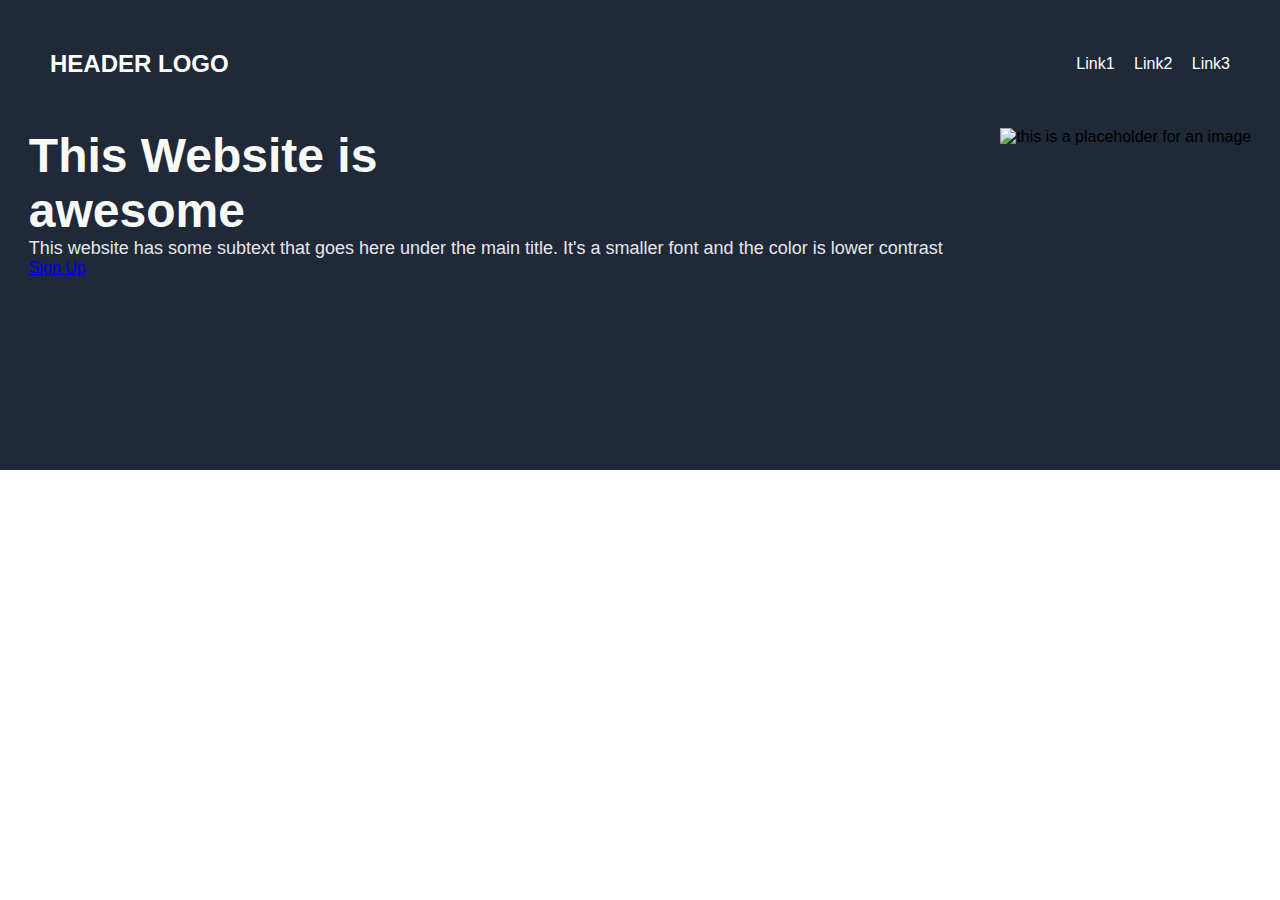
==== index.html @ 214df4fd "added few changes is the name of the files to deploy on github live server and aligned nav bar corre" ====
<!DOCTYPE html>
<html lang="en">
<head>
    <meta charset="UTF-8">
    <meta name="viewport" content="width=device-width, initial-scale=1.0">
    <link rel="stylesheet" href="style.css">
    <title>Document</title>
</head>
<body>
 <div class="main">
    <div class="container1">
        <ul class="navbar">
            <li><a href="" class="headlogo"><h2>HEADER LOGO</h2></a></li>
            <li class="right">
                <a href="#" class="links">Link1</a>
                <a href="#" class="links">Link2</a>
                <a href="#" class="links">Link3</a>
            </li>
        </ul>
        <!-- hero content -->
    <div class="hero-content">
        <div class="left-content">
            <h2 class="hero-main-text">This Website is </h2>
            <h2 class="hero-main-text"> awesome </h2>
            <p class="hero-subtext">This website has some subtext that goes here under the main title.
                It's a smaller font and the color is lower contrast
            </p>
            <a href="#" class="hero-btn">Sign Up</a>
        </div>
            <div class="rightcontent">
            <img
              src="#"
              alt="this is a placeholder for an image"
              class="err-img"
            />
           </div>
        </div>
    </div>








    </div>
    
</div>
</body>
</html>
---- style.css ----
:root {
    --var1: 250px;
    font-family: 'Poppins', sans-serif;
    font-family: 'Roboto', sans-serif;
}

*{
   margin: 0;
   padding: 0;
   box-sizing: border-box;
}
.container1 {
    
    height: 470px;
    background-color: #1F2937;
}

.navbar {
    
    list-style: none;
    display: flex;
    justify-content: space-between;
    /* The justify-content: space-between;
    property in CSS is used within a flex container to distribute space between and 
    around flex items along the main axis. When applied to a flex container it places space 
    between the items, pushing them as far apart as possible while still staying
    within the container.
    */
     align-items: center;
     padding: 50px;
}

.headlogo {
    text-decoration: none;
    color:white;
}

.links {
    text-decoration: none;
    color:white;
    margin-left: 15px;
}
 .hero-content{
     display: flex;
     justify-content: space-around;

 }
.right {
    margin-left: auto;
}

.hero-main-text{
    font-size: 48px;
    font-weight: 900;
    color: #f9faf8;
    margin-bottom: 0;
    
    
}
.hero-subtext{
    font-size: 18px;
    color: #e5e7eb;
    margin-top: 0;

}
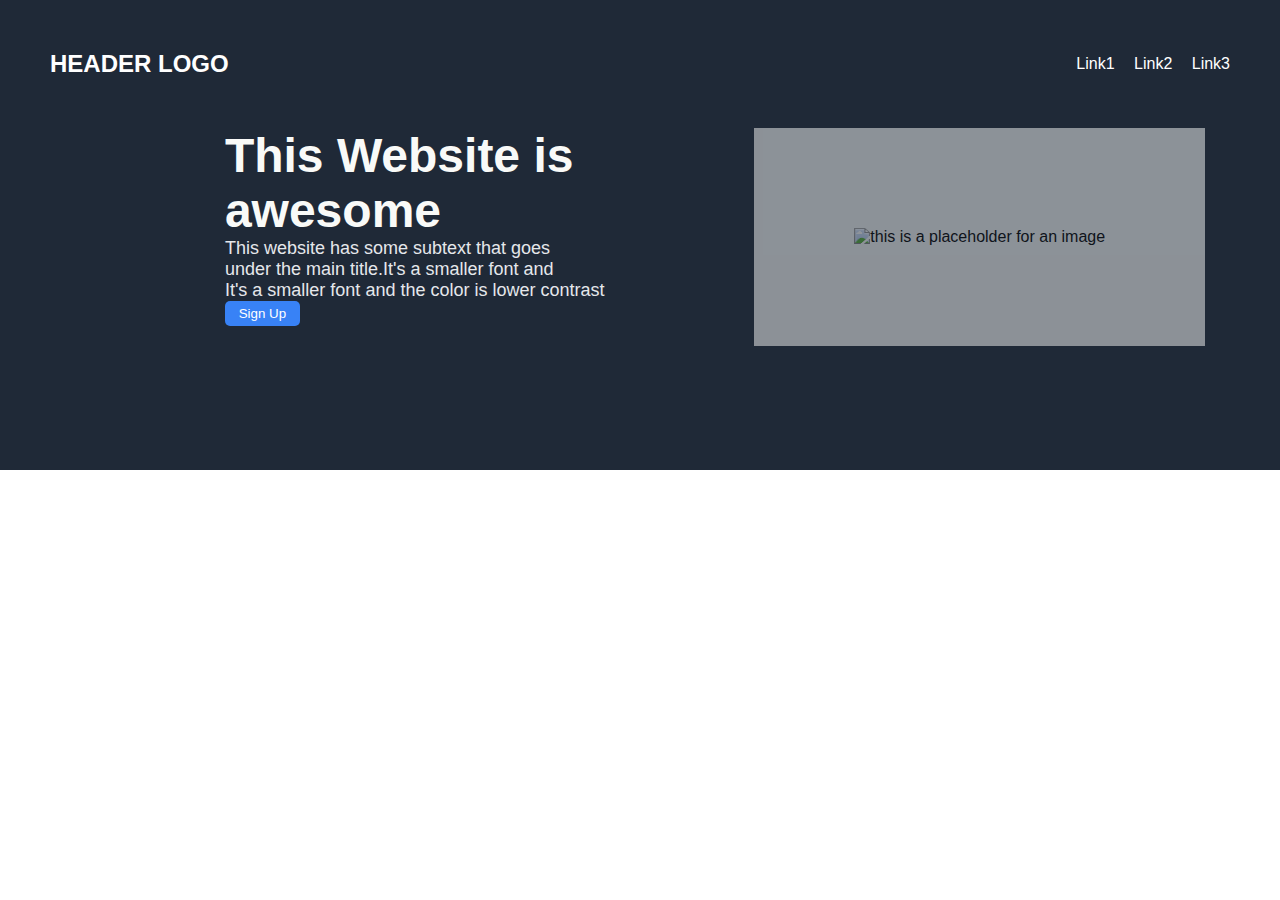
==== commit b5af9ac7: "clean update" ====
--- a/index.html
+++ b/index.html
@@ -22,10 +22,11 @@
         <div class="left-content">
             <h2 class="hero-main-text">This Website is </h2>
             <h2 class="hero-main-text"> awesome </h2>
-            <p class="hero-subtext">This website has some subtext that goes here under the main title.
-                It's a smaller font and the color is lower contrast
+            <p class="hero-subtext">This website has some subtext that goes 
+            <p class="hero-subtext"> under the main title.It's a smaller font and </p>
+            <p class="hero-subtext"> It's a smaller font and the color is lower contrast</p>
             </p>
-            <a href="#" class="hero-btn">Sign Up</a>
+            <button><a href="#" class="hero-btn">Sign Up</a></button>
         </div>
             <div class="rightcontent">
             <img
--- a/style.css
+++ b/style.css
@@ -33,6 +33,7 @@
 .headlogo {
     text-decoration: none;
     color:white;
+    
 }
 
 .links {
@@ -63,6 +64,26 @@
     margin-top: 0;
 
 }
+.hero-content>.left-content{
+    padding-left: 150px;
+}
 
 
+button{
+    border: none;
+    background-color: #3882F6;
+    
+    width: 75px;
+    height: 25px;
+    border-radius: 5px;
+}
+.hero-btn{
+    text-decoration: none;
+    color: white;
+}
+.rightcontent{
+        background-color: #f9faf8;
+        padding: 100px;
+        opacity: 0.5;
 
+}